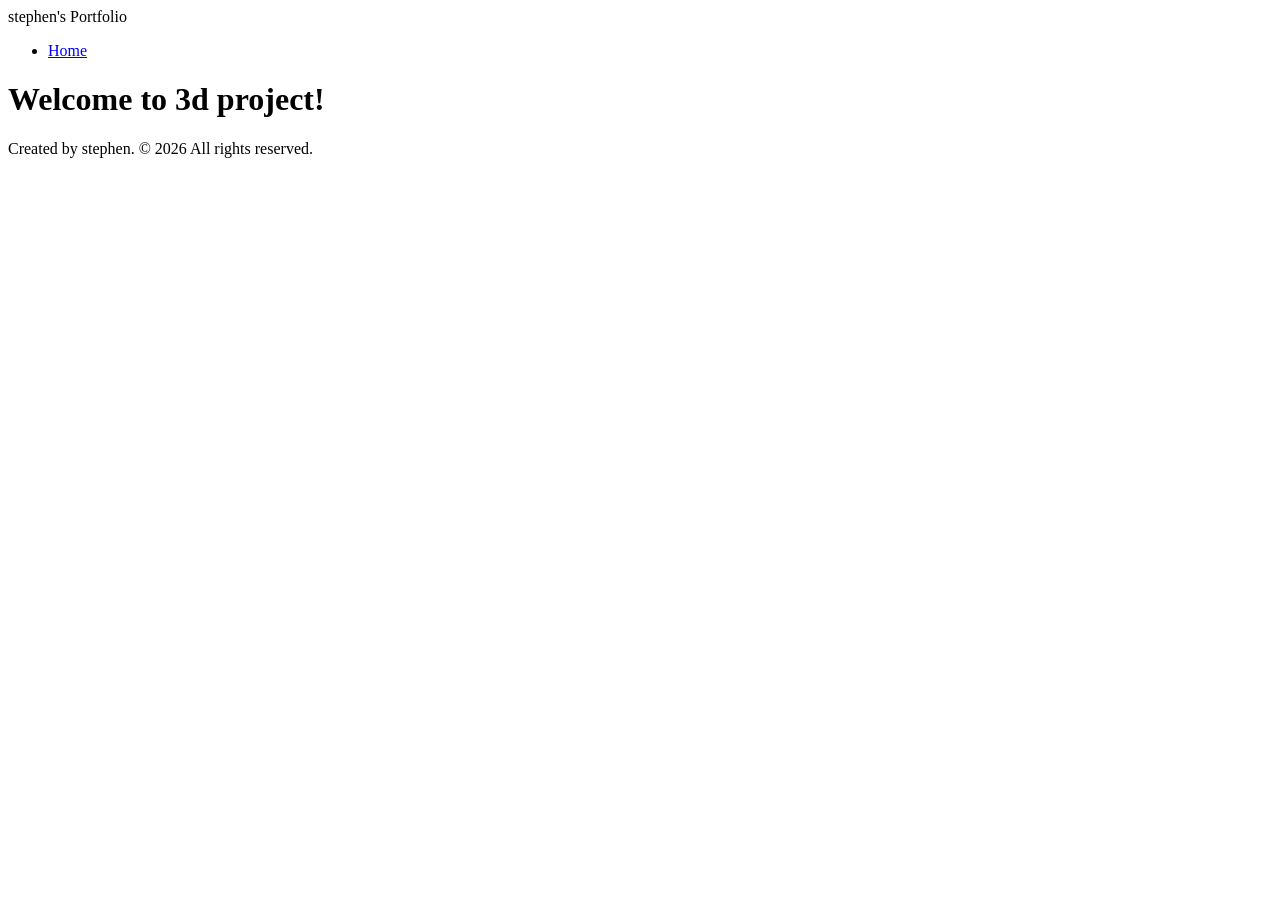
==== 3d.html @ 3a7fa83b "Add files via upload" ====
<!doctype html>
<html lang="en">
    <head>
        <meta charset="UTF-8" />
        <title>Title</title>
        <link rel="stylesheet" href="style.css" />
    </head>
    <body>
        <header>
            <div class="site-title">stephen's Portfolio</div>
            <nav>
                <ul>
                    <li><a href="index.html">Home</a></li>
                </ul>
            </nav>
        </header>

        <main>
            <h1>Welcome to 3d project!</h1>
        </main>

        <footer>
            <p>Created by stephen. &copy; 2026 All rights reserved.</p>
        </footer>
    </body>
</html>
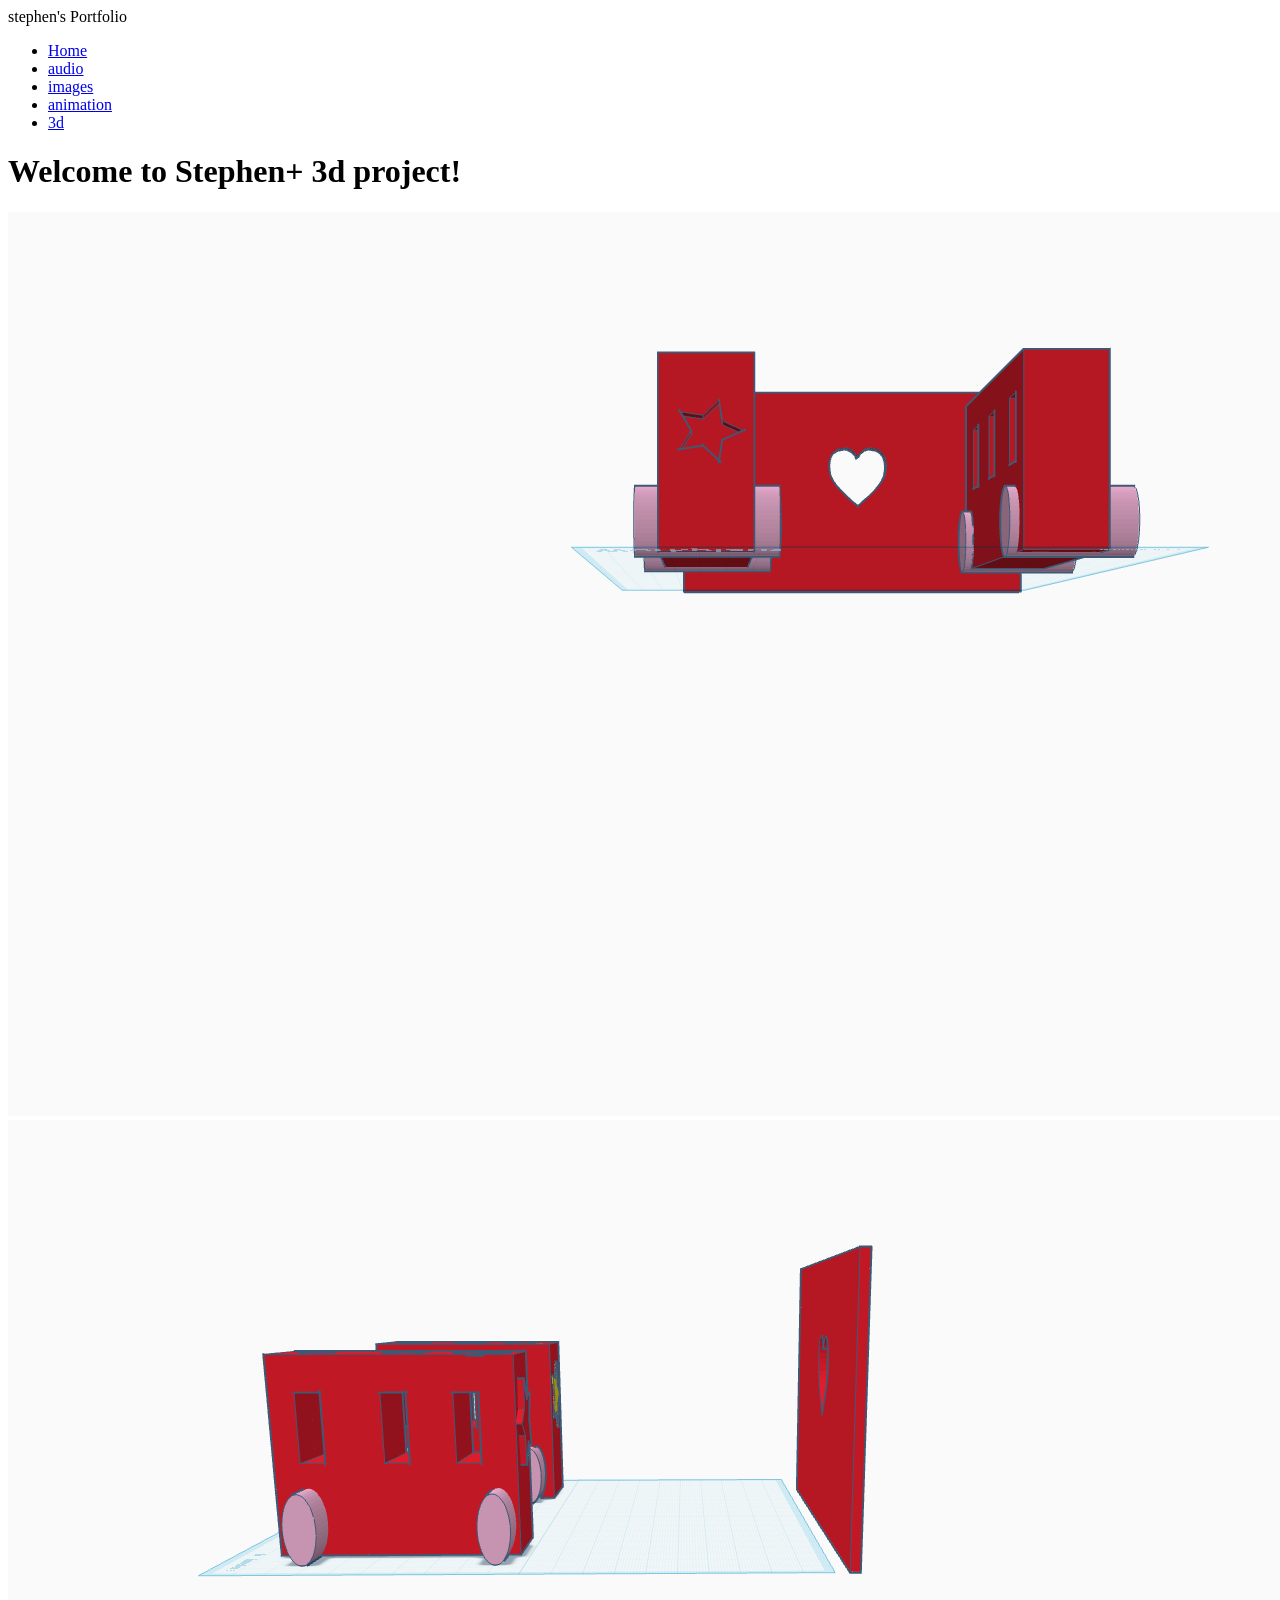
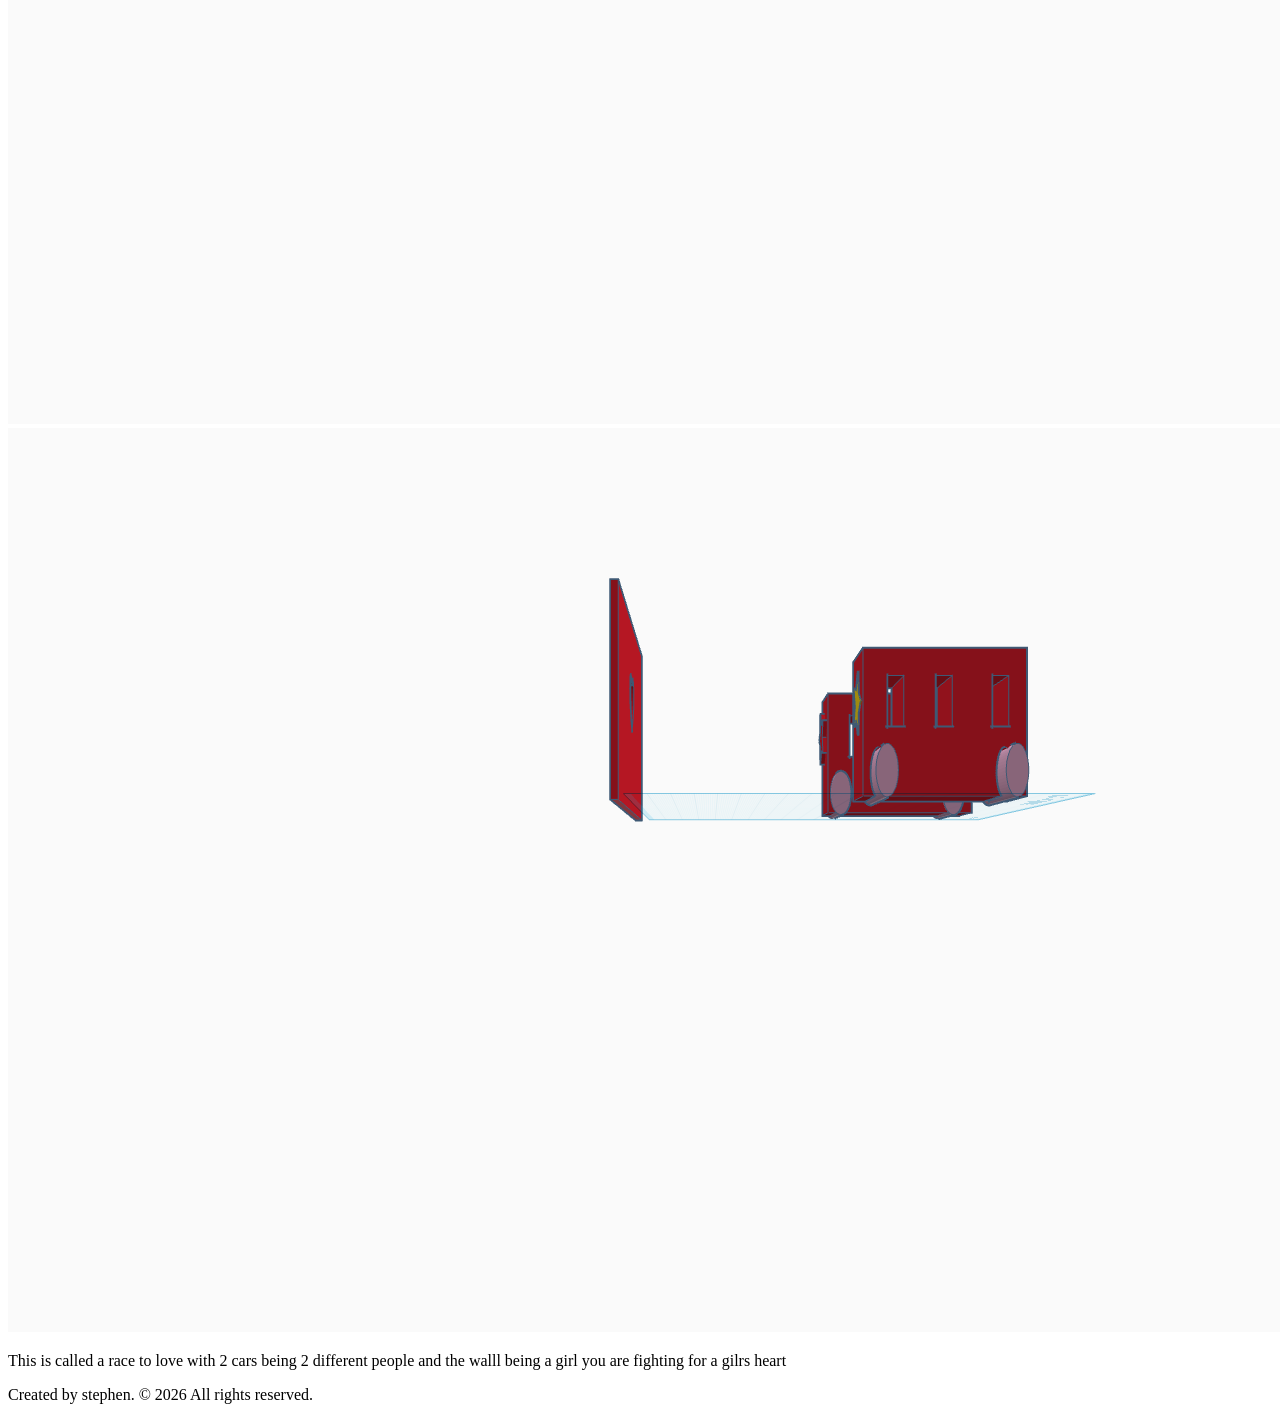
==== commit e2f697d7: "Add files via upload" ====
--- a/3d.html
+++ b/3d.html
@@ -11,15 +11,23 @@
             <nav>
                 <ul>
                     <li><a href="index.html">Home</a></li>
+                    <li><a href="audio.html">audio</a></li>
+                    <li><a href="images.html">images</a></li>
+                    <li><a href="animation.html">animation</a></li>
+                    <li><a href="3d.html">3d</a></li>
                 </ul>
             </nav>
         </header>
 
         <main>
-            <h1>Welcome to 3d project!</h1>
+            <h1>Welcome to Stephen+ 3d project!</h1>
+            <img src="3d/Magnificent%20Bruticus-Allis%20copy.png" alt="">
+            <img src="3d/Magnificent%20Bruticus-Allis-3%20copy.png" alt="">
+            <img src="3d/Magnificent%20Bruticus-Allis-4%20copy.png" alt="">
+            <figure></figure>
         </main>
 
-        <footer>
+        <footer>This is called a race to love with 2 cars being 2 different people and the walll being a girl you are fighting for a gilrs heart 
             <p>Created by stephen. &copy; 2026 All rights reserved.</p>
         </footer>
     </body>
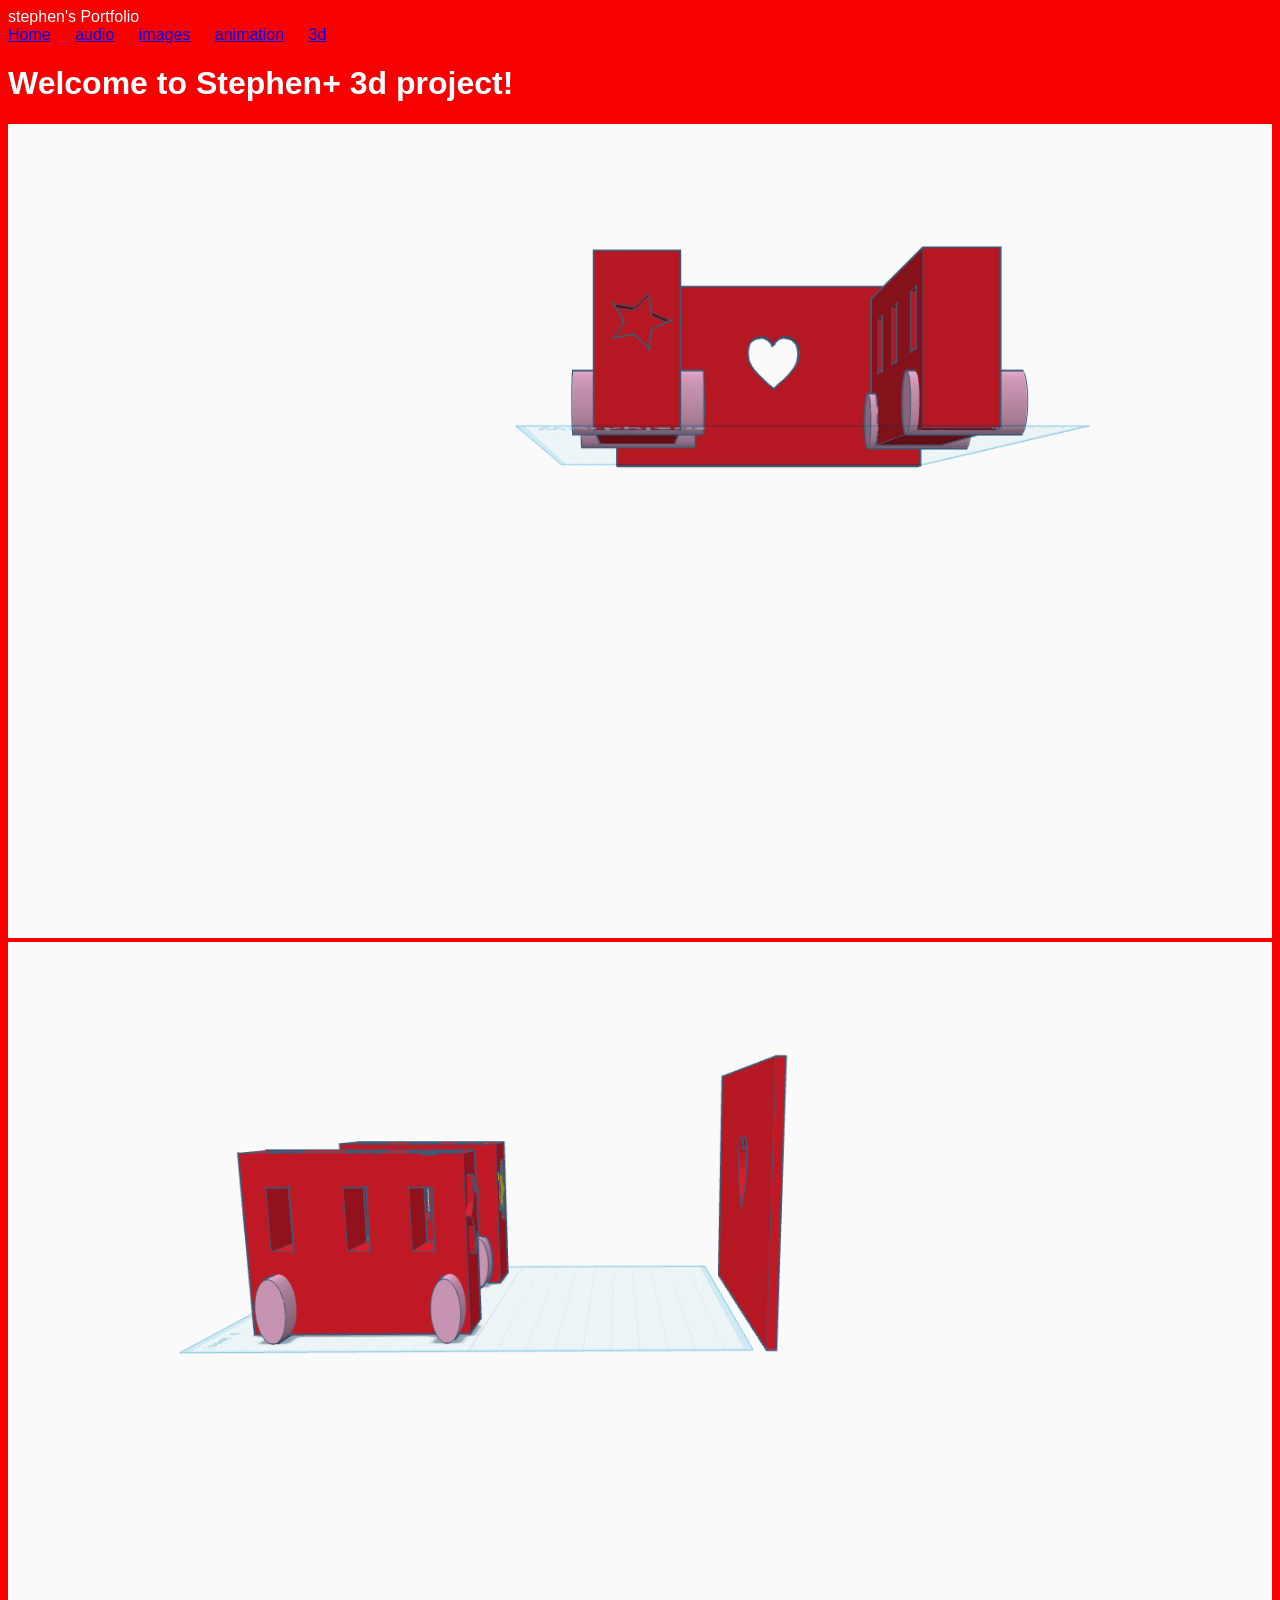
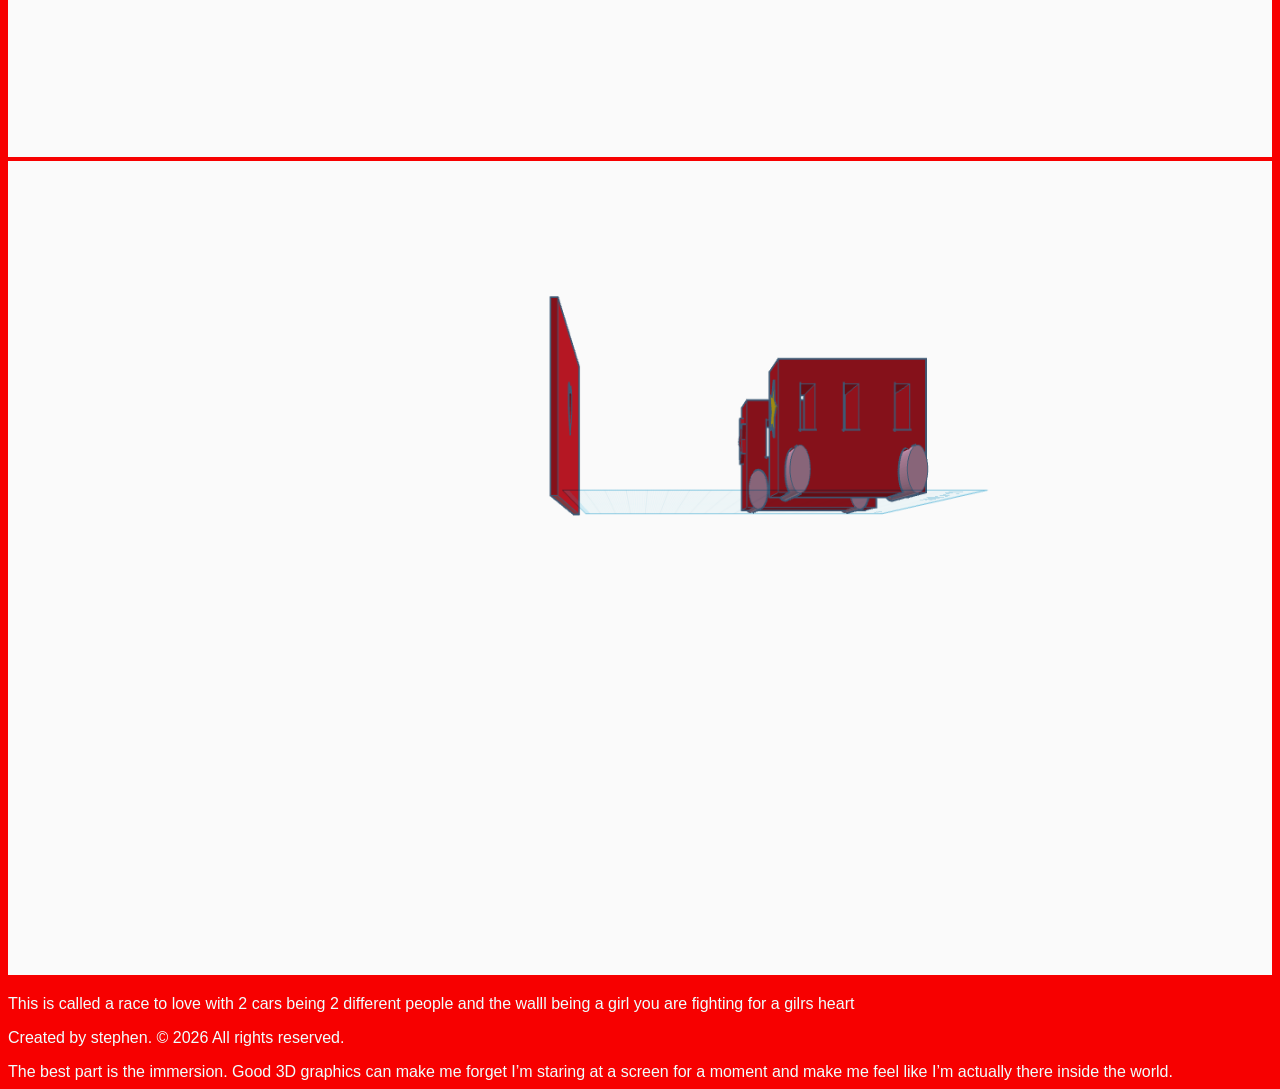
==== commit 43597c05: "Add files via upload" ====
--- a/3d.html
+++ b/3d.html
@@ -29,6 +29,6 @@
 
         <footer>This is called a race to love with 2 cars being 2 different people and the walll being a girl you are fighting for a gilrs heart 
             <p>Created by stephen. &copy; 2026 All rights reserved.</p>
-        </footer>
+        </footer>The best part is the immersion. Good 3D graphics can make me forget I’m staring at a screen for a moment and make me feel like I’m actually there inside the world.
     </body>
 </html>
--- a/style.css
+++ b/style.css
@@ -0,0 +1,35 @@
+ht20ml{
+ font-size: 20px;
+}
+img, video{
+	max-width: 100%;
+	height: auto;
+}
+
+body{
+  background-color: rgb(247, 0, 0);
+    color: azure;
+    line-height: normal;     
+    font-family: "Arial Nova", Helvetica, Arial, sans-serif;
+}
+nav ul {
+    list-style: none;
+    padding: 0;
+    margin: 0;
+}
+
+nav li{
+  display: inline-block;
+  margin-right: 14px;
+}
+nav ul {
+    list-style: none;
+    padding: 0;
+    margin: 0;
+}
+
+nav li{
+  display: inline-block;
+  margin-right: 20px;
+}
+
